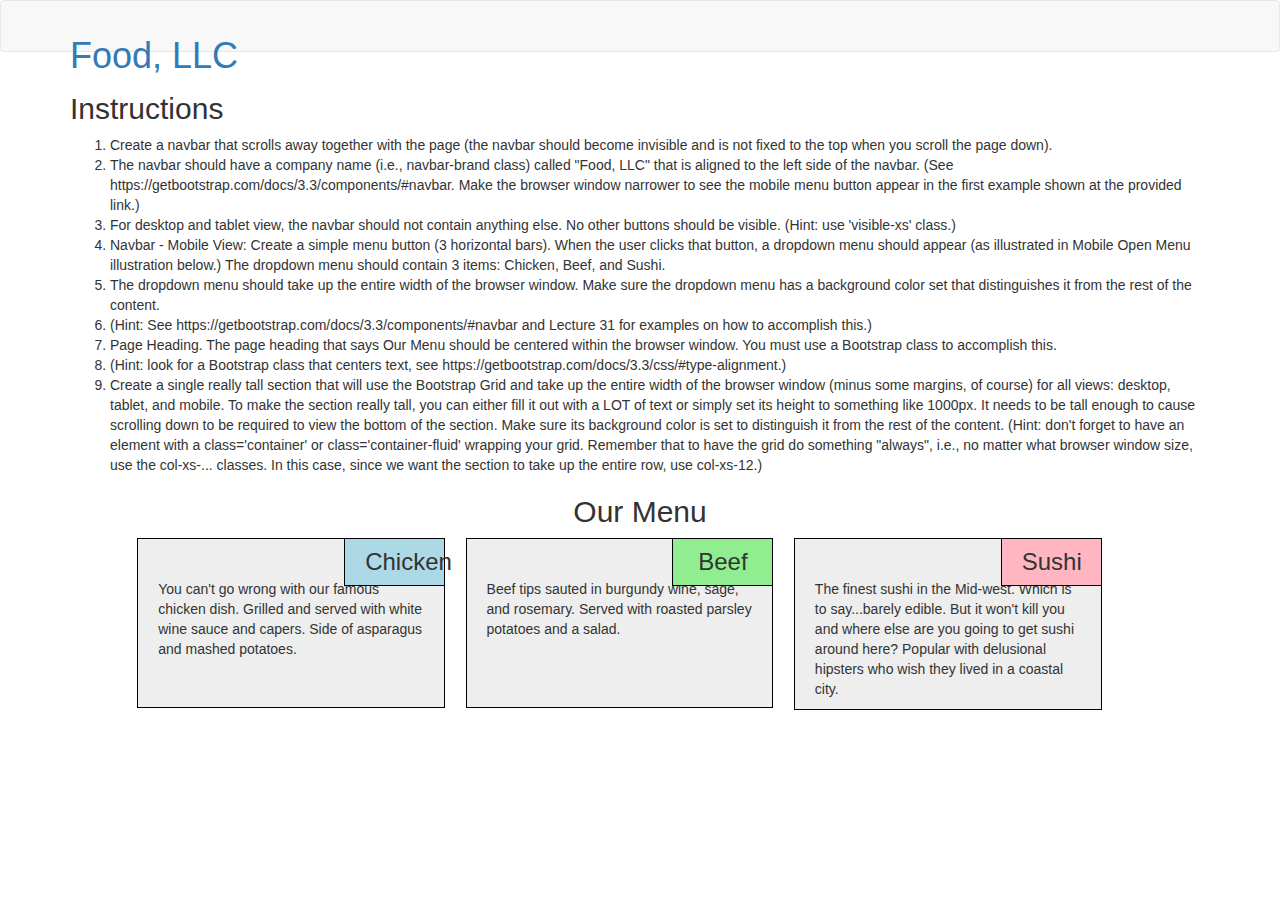
==== module3/index.html @ ca428aa3 "Update index.html" ====
<!doctype html>
<html lang="en">
  <head>
    <meta charset="utf-8">
    <meta http-equiv="X-UA-Compatible" content="IE=edge">
    <meta name="viewport" content="width=device-width, initial-scale=1">
    <title>Evercurio Module 3 Assignment</title>
    <link rel="stylesheet" href="https://evercurio.github.io/mycoursera/module3/css/bootstrap.min.css">
    <link rel="stylesheet" href="https://evercurio.github.io/mycoursera/module3/css/styles.css">
    <link href='https://fonts.googleapis.com/css?family=Oxygen:400,300,700' rel='stylesheet' type='text/css'>
    <link href='https://fonts.googleapis.com/css?family=Lora' rel='stylesheet' type='text/css'>
  </head>
<body>
  <header>
    <nav id="header-nav" class="navbar navbar-default">
      <div class="container">
        <div class="navbar-header">
          <div class="navbar-brand">
            <a href="index.html"><h1>Food, LLC</h1></a>
          </div>

          <button type="button" class="navbar-toggle collapsed" data-toggle="collapse" data-target="#collapsable-nav" aria-expanded="false">
            <span class="sr-only">Toggle navigation</span>
            <span class="icon-bar"></span>
            <span class="icon-bar"></span>
            <span class="icon-bar"></span>
          </button>
        </div>
        
        <div id="collapsable-nav" class="collapse navbar-collapse">
           <ul id="nav-list" class="nav navbar-nav navbar-right visible-xs">
            <li>
              <a href="#chicken">
                <br class="hidden-xs">Chicken</a>
            </li>
            <li>
              <a href="#beef">
                <br class="hidden-xs">Beef</a>
            </li>
            <li>
              <a href="#sushi">
                <br class="hidden-xs">Sushi</a>
            </li>
          </ul><!-- #nav-list -->
        </div><!-- .collapse .navbar-collapse -->
      </div><!-- .container -->
    </nav><!-- #header-nav -->
  </header>

  <div class="container">


  <h2>Instructions</h2>
  <ol>
	<li>Create a navbar that scrolls away together with the page (the navbar should become invisible and is not fixed to the top when you scroll the page down). </li>
	<li>The navbar should have a company name (i.e., navbar-brand class) called "Food, LLC" that is aligned to the left side of the navbar. (See https://getbootstrap.com/docs/3.3/components/#navbar. Make the browser window narrower to see the mobile menu button appear in the first example shown at the provided link.)</li>
	<li>For desktop and tablet view, the navbar should not contain anything else. No other buttons should be visible. (Hint: use 'visible-xs' class.)</li>
    <li>Navbar - Mobile View: Create a simple menu button (3 horizontal bars). When the user clicks that button, a dropdown menu should appear (as illustrated in Mobile Open Menu illustration below.) The dropdown menu should contain 3 items: Chicken, Beef, and Sushi.</li>
    <li>The dropdown menu should take up the entire width of the browser window. Make sure the dropdown menu has a background color set that distinguishes it from the rest of the content.</li>
    <li>(Hint: See https://getbootstrap.com/docs/3.3/components/#navbar and Lecture 31 for examples on how to accomplish this.)</li>
    <li>Page Heading. The page heading that says Our Menu should be centered within the browser window. You must use a Bootstrap class to accomplish this.</li>
    <li>(Hint: look for a Bootstrap class that centers text, see https://getbootstrap.com/docs/3.3/css/#type-alignment.)</li>
    <li>Create a single really tall section that will use the Bootstrap Grid and take up the entire width of the browser window (minus some margins, of course) for all views: desktop, tablet, and mobile. To make the section really tall, you can either fill it out with a LOT of text or simply set its height to something like 1000px. It needs to be tall enough to cause scrolling down to be required to view the bottom of the section. Make sure its background color is set to distinguish it from the rest of the content. (Hint: don't forget to have an element with a class='container' or class='container-fluid' wrapping your grid. Remember that to have the grid do something "always", i.e., no matter what browser window size, use the col-xs-... classes. In this case, since we want the section to take up the entire row, use col-xs-12.)</li>
</ol>
  
    <h2 class="text-center">Our Menu</h2>
    
    <div class="menu">
      <div class="menu-option chicken">
        <h3 class="title" id="chicken">Chicken</h3>
        <p>You can't go wrong with our famous chicken dish. Grilled and served with white wine sauce and capers. Side of asparagus and mashed potatoes.</p>
      </div>
      <div class="menu-option beef">
        <h3 class="title" id="beef">Beef</h3>
        <p>Beef tips sauted in burgundy wine, sage, and rosemary. Served with roasted parsley potatoes and a salad.</p>
      </div>
      <div class="menu-option sushi">
        <h3 class="title" id="sushi">Sushi</h3>
        <p>The finest sushi in the Mid-west. Which is to say...barely edible. But it won't kill you and where else are you going to get sushi around here? Popular with delusional hipsters who wish they lived in a coastal city.</p>
      </div>
    </div>
</div>
	<!--
  <footer class="panel-footer">
    <div class="container">
      <div class="row">
        <section id="hours" class="col-sm-4">
          <span>Hours:</span><br>
          Sun-Thurs: 11:15am - 10:00pm<br>
          Fri: 11:15am - 2:30pm<br>
          Saturday Closed
          <hr class="visible-xs">
        </section>
        <section id="address" class="col-sm-4">
          <span>Address:</span><br>
          7105 Reisterstown Road<br>
          Baltimore, MD 21215
          <p>* Delivery area within 3-4 miles, with minimum order of $20 plus $3 charge for all deliveries.</p>
          <hr class="visible-xs">
        </section>
        <section id="testimonials" class="col-sm-4">
          <p>"The best Chinese restaurant I've been to! And that's saying a lot, since I've been to many!"</p>
          <p>"Amazing food! Great service! Couldn't ask for more! I'll be back again and again!"</p>
        </section>
      </div>
      <div class="text-center">&copy; Copyright David Chu's China Bistro 2016</div>
    </div>
  </footer>
-->
  <!-- jQuery (Bootstrap JS plugins depend on it) -->
  <script src="https://evercurio.github.io/mycoursera/module3/js/jquery-2.1.4.min.js"></script>
  <script src="https://evercurio.github.io/mycoursera/module3/js/bootstrap.min.js"></script>
  
</body>
</html>
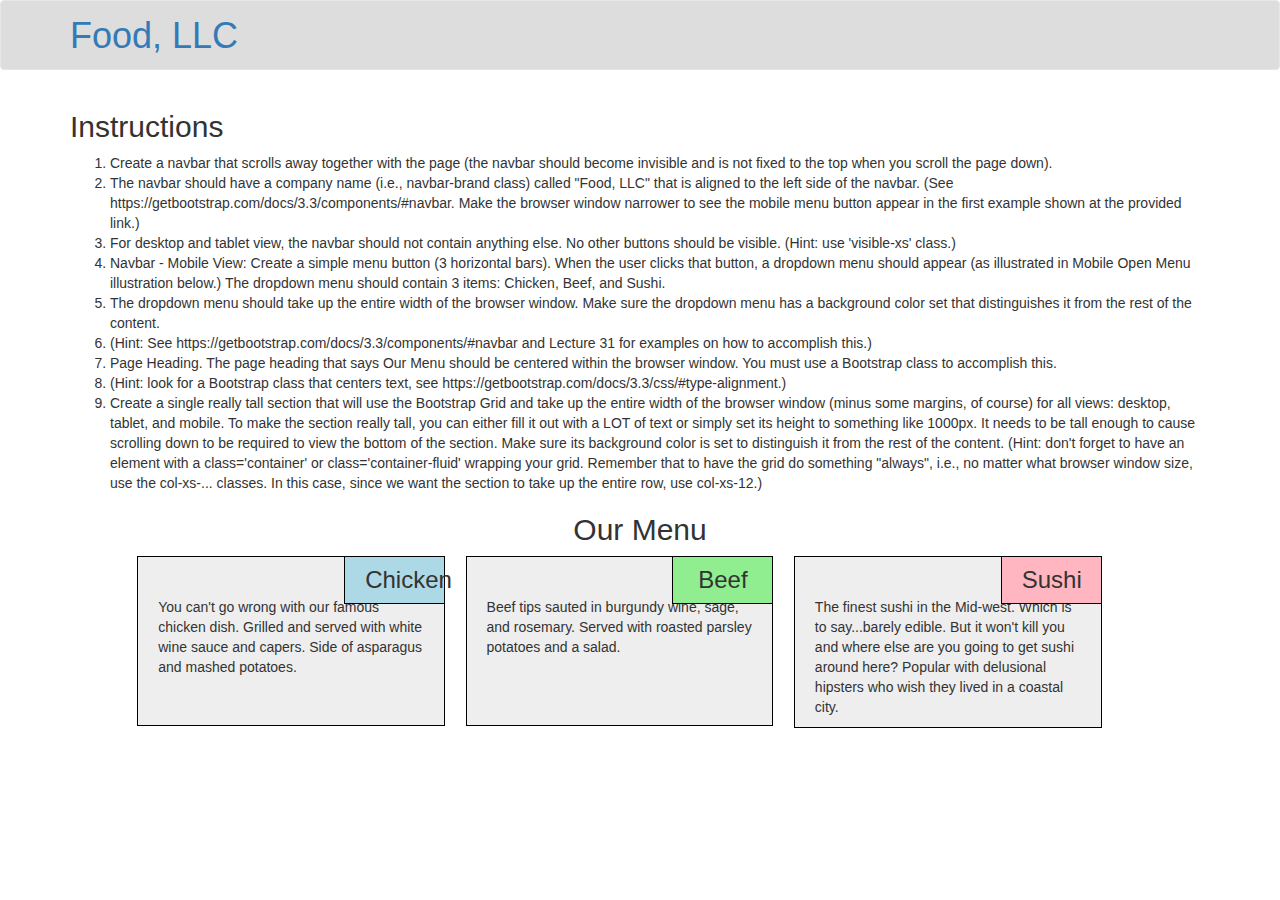
==== commit 4b3a27f5: "Update index.html" ====
--- a/module3/index.html
+++ b/module3/index.html
@@ -48,7 +48,8 @@
   </header>
 
   <div class="container">
-
+<div class="row">
+	<div id="maincontent" class="col-xs-12">
 
   <h2>Instructions</h2>
   <ol>
@@ -80,6 +81,9 @@
       </div>
     </div>
 </div>
+	</div>
+	</div>
+		</div>
 	<!--
   <footer class="panel-footer">
     <div class="container">
@@ -108,8 +112,8 @@
   </footer>
 -->
   <!-- jQuery (Bootstrap JS plugins depend on it) -->
-  <script src="https://evercurio.github.io/mycoursera/module3/js/jquery-2.1.4.min.js"></script>
-  <script src="https://evercurio.github.io/mycoursera/module3/js/bootstrap.min.js"></script>
-  
+	<script src="https://evercurio.github.io/mycoursera/module3/js/jquery-1.11.3.min.js"></script>
+	<script src="https://evercurio.github.io/mycoursera/module3/js/bootstrap.min.js"></script>
+    
 </body>
 </html>
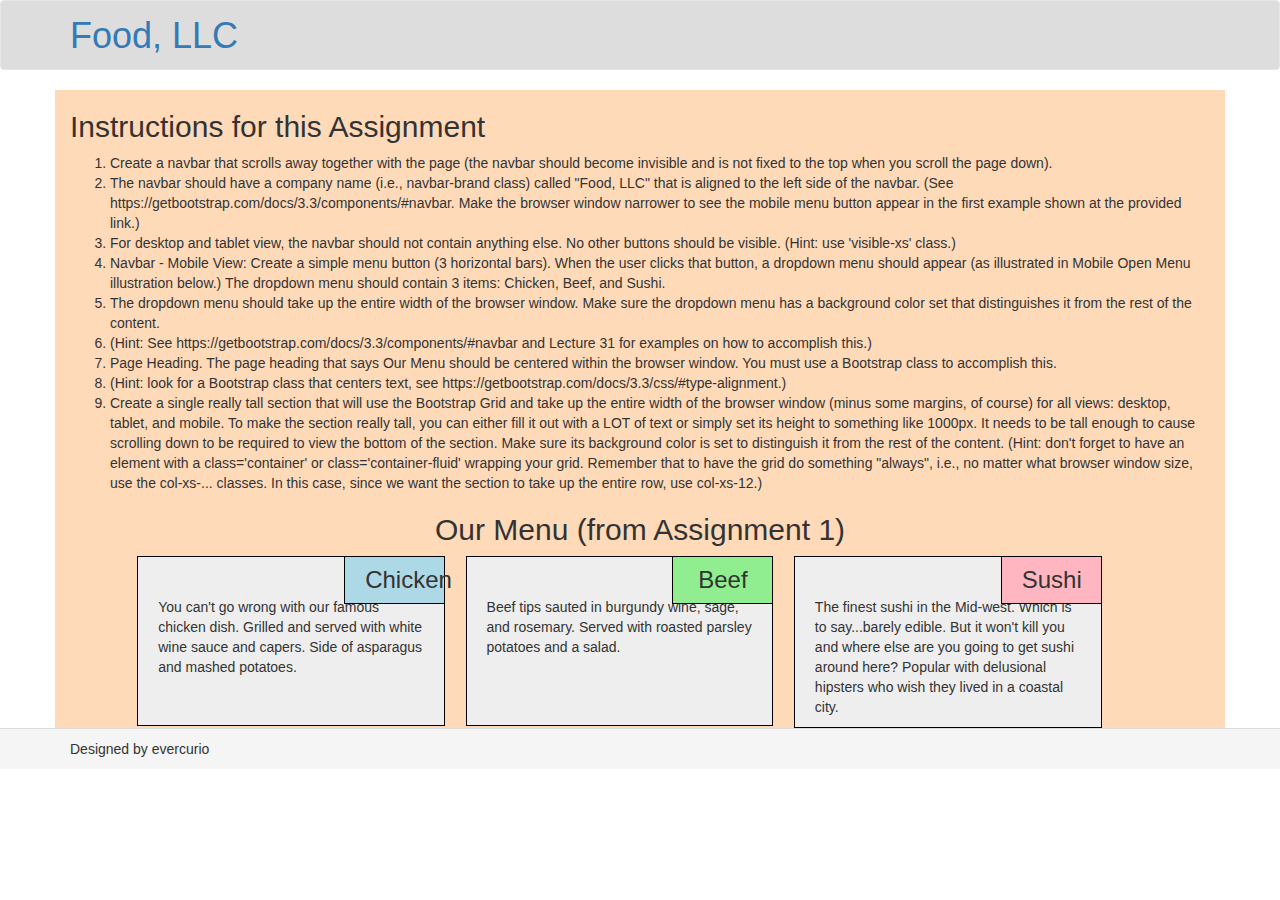
==== commit 4cac3c1f: "Update index.html" ====
--- a/module3/index.html
+++ b/module3/index.html
@@ -51,7 +51,7 @@
 <div class="row">
 	<div id="maincontent" class="col-xs-12">
 
-  <h2>Instructions</h2>
+  <h2>Instructions for this Assignment</h2>
   <ol>
 	<li>Create a navbar that scrolls away together with the page (the navbar should become invisible and is not fixed to the top when you scroll the page down). </li>
 	<li>The navbar should have a company name (i.e., navbar-brand class) called "Food, LLC" that is aligned to the left side of the navbar. (See https://getbootstrap.com/docs/3.3/components/#navbar. Make the browser window narrower to see the mobile menu button appear in the first example shown at the provided link.)</li>
@@ -64,7 +64,7 @@
     <li>Create a single really tall section that will use the Bootstrap Grid and take up the entire width of the browser window (minus some margins, of course) for all views: desktop, tablet, and mobile. To make the section really tall, you can either fill it out with a LOT of text or simply set its height to something like 1000px. It needs to be tall enough to cause scrolling down to be required to view the bottom of the section. Make sure its background color is set to distinguish it from the rest of the content. (Hint: don't forget to have an element with a class='container' or class='container-fluid' wrapping your grid. Remember that to have the grid do something "always", i.e., no matter what browser window size, use the col-xs-... classes. In this case, since we want the section to take up the entire row, use col-xs-12.)</li>
 </ol>
   
-    <h2 class="text-center">Our Menu</h2>
+    <h2 class="text-center">Our Menu (from Assignment 1)</h2>
     
     <div class="menu">
       <div class="menu-option chicken">
@@ -84,33 +84,16 @@
 	</div>
 	</div>
 		</div>
-	<!--
+
   <footer class="panel-footer">
     <div class="container">
       <div class="row">
-        <section id="hours" class="col-sm-4">
-          <span>Hours:</span><br>
-          Sun-Thurs: 11:15am - 10:00pm<br>
-          Fri: 11:15am - 2:30pm<br>
-          Saturday Closed
-          <hr class="visible-xs">
+	      <section class="col-xs-12"><span>Designed by evercurio</span>
         </section>
-        <section id="address" class="col-sm-4">
-          <span>Address:</span><br>
-          7105 Reisterstown Road<br>
-          Baltimore, MD 21215
-          <p>* Delivery area within 3-4 miles, with minimum order of $20 plus $3 charge for all deliveries.</p>
-          <hr class="visible-xs">
-        </section>
-        <section id="testimonials" class="col-sm-4">
-          <p>"The best Chinese restaurant I've been to! And that's saying a lot, since I've been to many!"</p>
-          <p>"Amazing food! Great service! Couldn't ask for more! I'll be back again and again!"</p>
-        </section>
-      </div>
-      <div class="text-center">&copy; Copyright David Chu's China Bistro 2016</div>
     </div>
+	  </div>
   </footer>
--->
+
   <!-- jQuery (Bootstrap JS plugins depend on it) -->
 	<script src="https://evercurio.github.io/mycoursera/module3/js/jquery-1.11.3.min.js"></script>
 	<script src="https://evercurio.github.io/mycoursera/module3/js/bootstrap.min.js"></script>
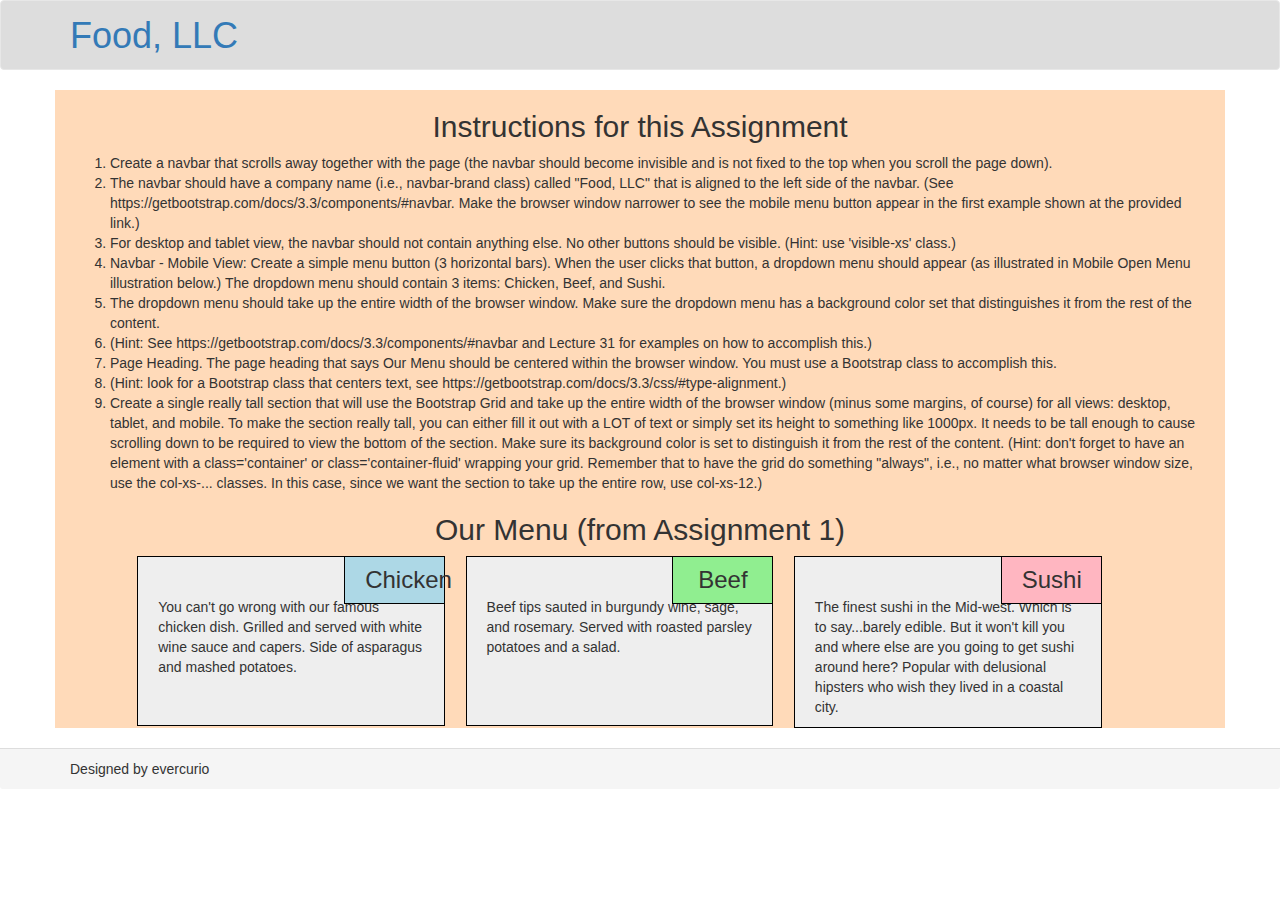
==== commit 9e5de88c: "Update index.html" ====
--- a/module3/index.html
+++ b/module3/index.html
@@ -28,7 +28,7 @@
         </div>
         
         <div id="collapsable-nav" class="collapse navbar-collapse">
-           <ul id="nav-list" class="nav navbar-nav navbar-right visible-xs">
+           <ul id="nav-list" class="nav navbar-nav navbar-right visible-xs text-center">
             <li>
               <a href="#chicken">
                 <br class="hidden-xs">Chicken</a>
@@ -51,7 +51,7 @@
 <div class="row">
 	<div id="maincontent" class="col-xs-12">
 
-  <h2>Instructions for this Assignment</h2>
+  <h2 class="text-center">Instructions for this Assignment</h2>
   <ol>
 	<li>Create a navbar that scrolls away together with the page (the navbar should become invisible and is not fixed to the top when you scroll the page down). </li>
 	<li>The navbar should have a company name (i.e., navbar-brand class) called "Food, LLC" that is aligned to the left side of the navbar. (See https://getbootstrap.com/docs/3.3/components/#navbar. Make the browser window narrower to see the mobile menu button appear in the first example shown at the provided link.)</li>
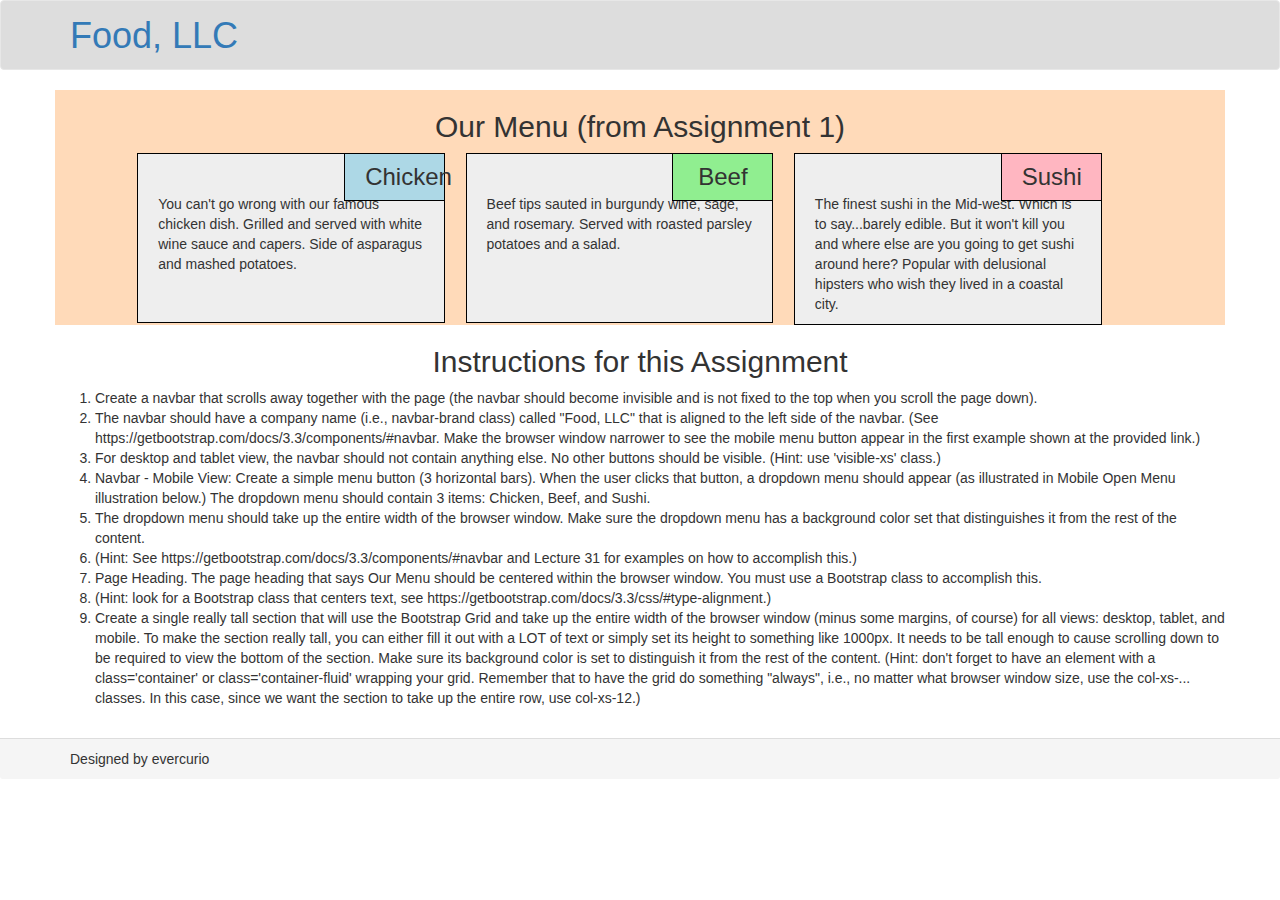
==== commit 23783527: "Update index.html" ====
--- a/module3/index.html
+++ b/module3/index.html
@@ -48,42 +48,43 @@
   </header>
 
   <div class="container">
-<div class="row">
-	<div id="maincontent" class="col-xs-12">
-
-  <h2 class="text-center">Instructions for this Assignment</h2>
-  <ol>
-	<li>Create a navbar that scrolls away together with the page (the navbar should become invisible and is not fixed to the top when you scroll the page down). </li>
-	<li>The navbar should have a company name (i.e., navbar-brand class) called "Food, LLC" that is aligned to the left side of the navbar. (See https://getbootstrap.com/docs/3.3/components/#navbar. Make the browser window narrower to see the mobile menu button appear in the first example shown at the provided link.)</li>
-	<li>For desktop and tablet view, the navbar should not contain anything else. No other buttons should be visible. (Hint: use 'visible-xs' class.)</li>
-    <li>Navbar - Mobile View: Create a simple menu button (3 horizontal bars). When the user clicks that button, a dropdown menu should appear (as illustrated in Mobile Open Menu illustration below.) The dropdown menu should contain 3 items: Chicken, Beef, and Sushi.</li>
-    <li>The dropdown menu should take up the entire width of the browser window. Make sure the dropdown menu has a background color set that distinguishes it from the rest of the content.</li>
-    <li>(Hint: See https://getbootstrap.com/docs/3.3/components/#navbar and Lecture 31 for examples on how to accomplish this.)</li>
-    <li>Page Heading. The page heading that says Our Menu should be centered within the browser window. You must use a Bootstrap class to accomplish this.</li>
-    <li>(Hint: look for a Bootstrap class that centers text, see https://getbootstrap.com/docs/3.3/css/#type-alignment.)</li>
-    <li>Create a single really tall section that will use the Bootstrap Grid and take up the entire width of the browser window (minus some margins, of course) for all views: desktop, tablet, and mobile. To make the section really tall, you can either fill it out with a LOT of text or simply set its height to something like 1000px. It needs to be tall enough to cause scrolling down to be required to view the bottom of the section. Make sure its background color is set to distinguish it from the rest of the content. (Hint: don't forget to have an element with a class='container' or class='container-fluid' wrapping your grid. Remember that to have the grid do something "always", i.e., no matter what browser window size, use the col-xs-... classes. In this case, since we want the section to take up the entire row, use col-xs-12.)</li>
-</ol>
-  
-    <h2 class="text-center">Our Menu (from Assignment 1)</h2>
-    
-    <div class="menu">
-      <div class="menu-option chicken">
-        <h3 class="title" id="chicken">Chicken</h3>
-        <p>You can't go wrong with our famous chicken dish. Grilled and served with white wine sauce and capers. Side of asparagus and mashed potatoes.</p>
-      </div>
-      <div class="menu-option beef">
-        <h3 class="title" id="beef">Beef</h3>
-        <p>Beef tips sauted in burgundy wine, sage, and rosemary. Served with roasted parsley potatoes and a salad.</p>
-      </div>
-      <div class="menu-option sushi">
-        <h3 class="title" id="sushi">Sushi</h3>
-        <p>The finest sushi in the Mid-west. Which is to say...barely edible. But it won't kill you and where else are you going to get sushi around here? Popular with delusional hipsters who wish they lived in a coastal city.</p>
-      </div>
-    </div>
-</div>
+	  <div class="row">
+		  <div id="maincontent" class="col-xs-12">
+		  <h2 class="text-center">Our Menu (from Assignment 1)</h2>
+			<div class="menu">
+				<div class="menu-option chicken">
+					<h3 class="title" id="chicken">Chicken</h3>
+					<p>You can't go wrong with our famous chicken dish. Grilled and served with white wine sauce and capers. Side of asparagus and mashed potatoes.</p>
+				</div>
+				<div class="menu-option beef">
+					<h3 class="title" id="beef">Beef</h3>
+					<p>Beef tips sauted in burgundy wine, sage, and rosemary. Served with roasted parsley potatoes and a salad.</p>
+				</div>
+					<div class="menu-option sushi">
+						<h3 class="title" id="sushi">Sushi</h3>
+						<p>The finest sushi in the Mid-west. Which is to say...barely edible. But it won't kill you and where else are you going to get sushi around here? Popular with delusional hipsters who wish they lived in a coastal city.</p>
+					</div>
+				</div>
+			</div>
+				<div class="row">
+					<div id="subcontent" class="col-xs-12">
+						<h2 class="text-center">Instructions for this Assignment</h2>
+						<ol>
+						<li>Create a navbar that scrolls away together with the page (the navbar should become invisible and is not fixed to the top when you scroll the page down). </li>
+						<li>The navbar should have a company name (i.e., navbar-brand class) called "Food, LLC" that is aligned to the left side of the navbar. (See https://getbootstrap.com/docs/3.3/components/#navbar. Make the browser window narrower to see the mobile menu button appear in the first example shown at the provided link.)</li>
+						<li>For desktop and tablet view, the navbar should not contain anything else. No other buttons should be visible. (Hint: use 'visible-xs' class.)</li>
+						<li>Navbar - Mobile View: Create a simple menu button (3 horizontal bars). When the user clicks that button, a dropdown menu should appear (as illustrated in Mobile Open Menu illustration below.) The dropdown menu should contain 3 items: Chicken, Beef, and Sushi.</li>
+						<li>The dropdown menu should take up the entire width of the browser window. Make sure the dropdown menu has a background color set that distinguishes it from the rest of the content.</li>
+						<li>(Hint: See https://getbootstrap.com/docs/3.3/components/#navbar and Lecture 31 for examples on how to accomplish this.)</li>
+						<li>Page Heading. The page heading that says Our Menu should be centered within the browser window. You must use a Bootstrap class to accomplish this.</li>
+						<li>(Hint: look for a Bootstrap class that centers text, see https://getbootstrap.com/docs/3.3/css/#type-alignment.)</li>
+						<li>Create a single really tall section that will use the Bootstrap Grid and take up the entire width of the browser window (minus some margins, of course) for all views: desktop, tablet, and mobile. To make the section really tall, you can either fill it out with a LOT of text or simply set its height to something like 1000px. It needs to be tall enough to cause scrolling down to be required to view the bottom of the section. Make sure its background color is set to distinguish it from the rest of the content. (Hint: don't forget to have an element with a class='container' or class='container-fluid' wrapping your grid. Remember that to have the grid do something "always", i.e., no matter what browser window size, use the col-xs-... classes. In this case, since we want the section to take up the entire row, use col-xs-12.)</li>
+						</ol>
+					</div>
+				</div>
+			</div>
+		</div>
 	</div>
-	</div>
-		</div>
 
   <footer class="panel-footer">
     <div class="container">
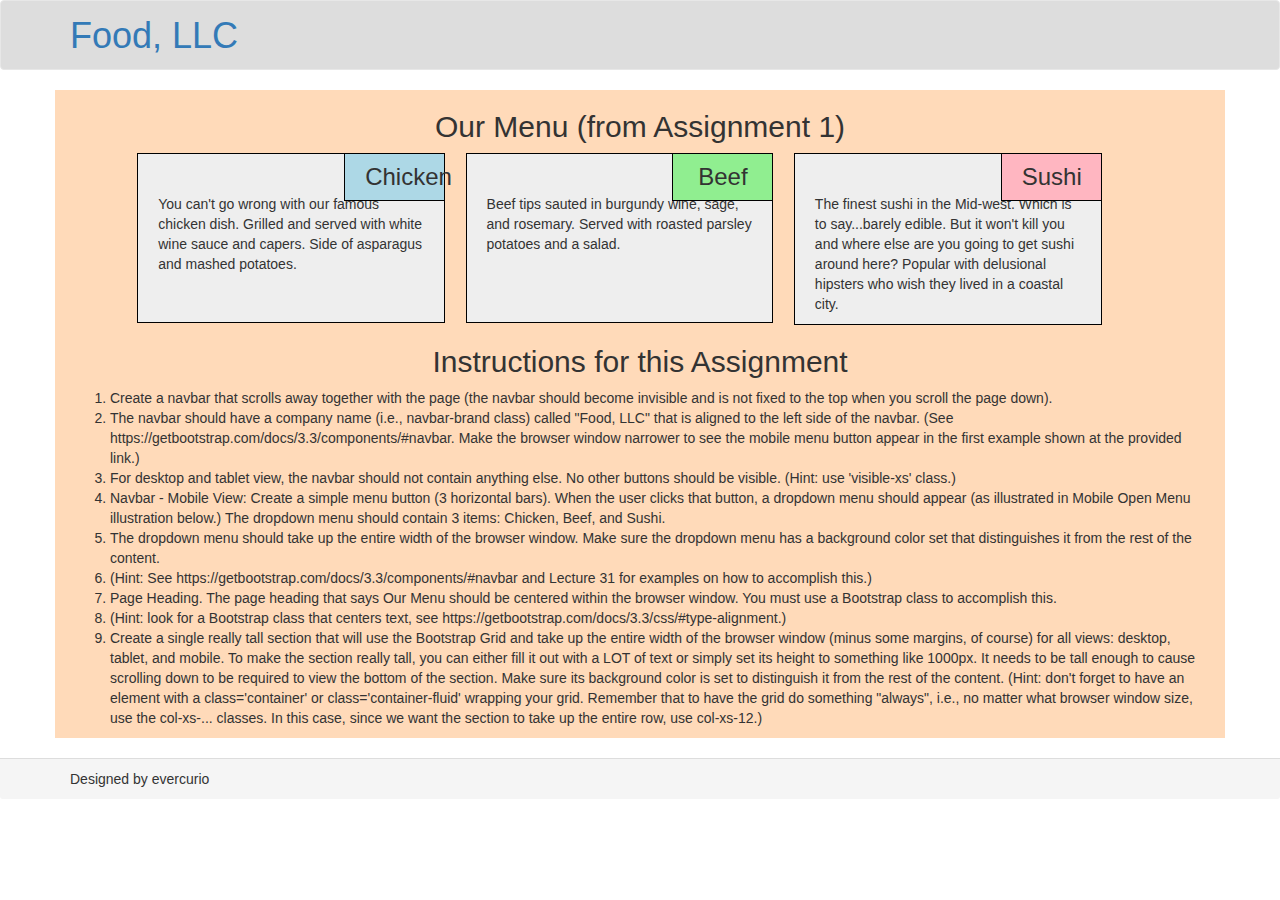
==== commit 75ad1cf3: "Update index.html" ====
--- a/module3/index.html
+++ b/module3/index.html
@@ -66,6 +66,7 @@
 					</div>
 				</div>
 			</div>
+		  </div>
 				<div class="row">
 					<div id="subcontent" class="col-xs-12">
 						<h2 class="text-center">Instructions for this Assignment</h2>
@@ -84,7 +85,7 @@
 				</div>
 			</div>
 		</div>
-	</div>
+	
 
   <footer class="panel-footer">
     <div class="container">
